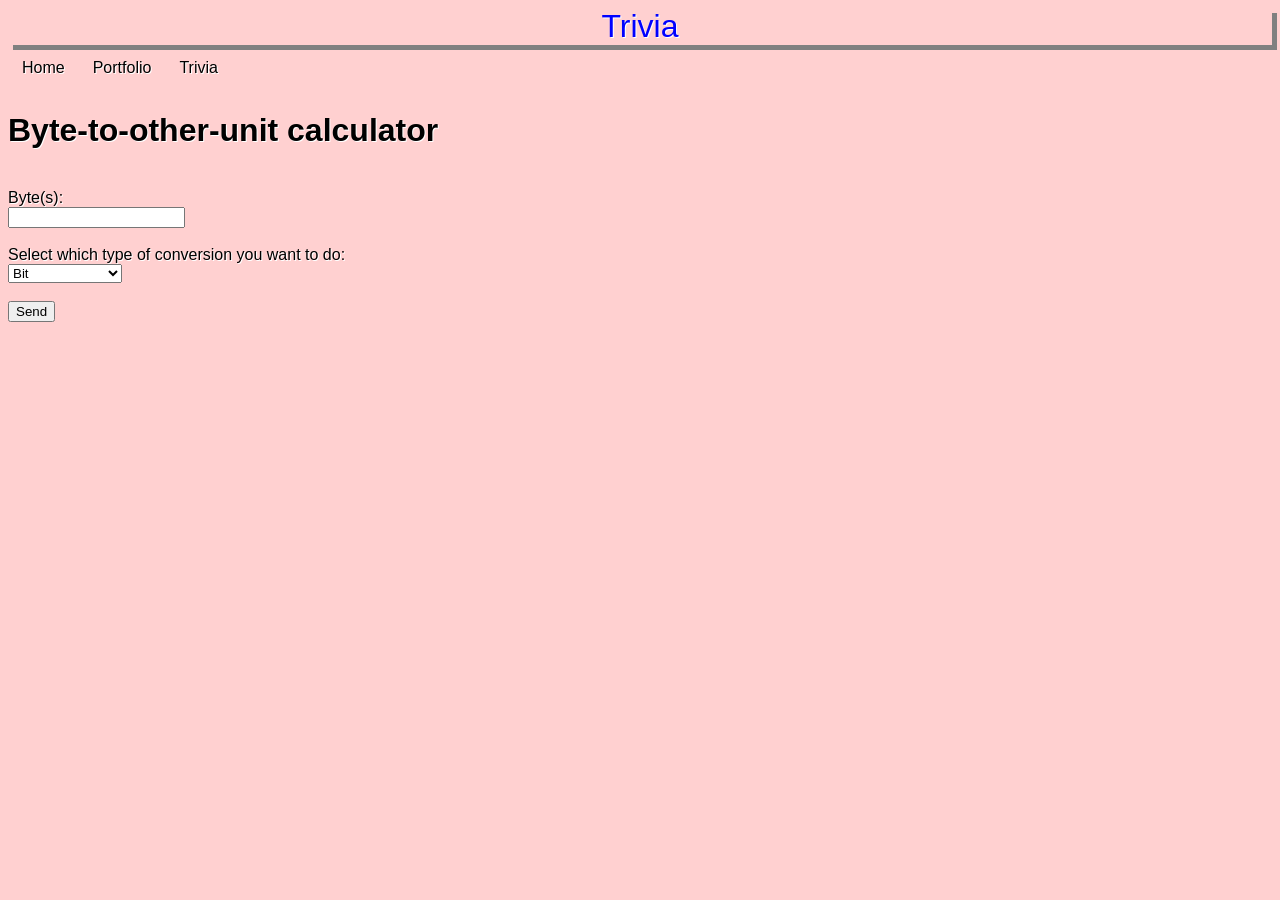
==== trivia.html @ ccc24e23 "First commit for all of the files" ====
<!DOCTYPE html>
<html>
    <head>
        <meta charset="UTF-8">
        <link rel="stylesheet" href="./style.css">
    </head>

    <header>
        Trivia
    </header>

    <div class="navbar">
        <ul>
            <li><a href="index.html">Home</a></li>
            <li><a href="portfolio.html">Portfolio</a></li>
            <li><a href="trivia.html">Trivia</a></li>
        </ul>
    </div>

    <body>
        <h1>Byte-to-other-unit calculator</h1>

        <form id="byte-calc" style="white-space: pre-line">
            <label for="byte-count">Byte(s): </label>
            <input id="byte-count" name="byte-count" type="number" required>

            <label for="bytesel">Select which type of conversion you want to do:</label>
            <select name="bytetype" id="bytetype">
                <option value="bit">Bit</option>
                <option value="kilobyte">Kilobyte (KB)</option>
                <option value="megabyte">Megabyte (MB)</option>
                <option value="gigabyte">Gigabyte (GB)</option>
            </select> 

            <button type="onclick" onclick="byteCalculate()">Send</button>
        </form>

        <p id="converted-num"></p>
    </body>

    <script src="script.js"></script>
</html>
---- style.css ----
html {
  background-color: #ffd0d0;
}

body {
  font-family: "Arial";
  text-shadow: 1px 1px white;
}

a {
  text-decoration: none;
}

a:hover {
  background-color: lightgray;
}

header {
  font-family: 'Trebuchet MS', 'Lucida Sans Unicode', 'Lucida Grande', 'Lucida Sans', Arial, sans-serif;
  font-size: 32px;
  color: blue;
  text-align: center;
  box-shadow: 5px 5px gray;
}

div.navbar ul {
  list-style-type: none;
  margin: 0;
  padding: 0;
  display: flex;
}

div.navbar ul li a {
  display: block;
  color: black;
  padding: 14px 14px;
  text-decoration: none;
}

div.navbar ul li a:hover {
  background-color: lightgray;
}

/* Table formatting */
table {
  width: 100%;
}

table, th, td {
  border: 1px solid black;
  background-color: white;
}

/* Other stuff */

.container {
  display: flex;
  background-color: #3498DB;
  box-shadow: 5px 5px 0px black
}

.container div {
  background-color: #f1f1f1;
  margin: 10px;
  padding: 20px;
  font-size: 18px;
}
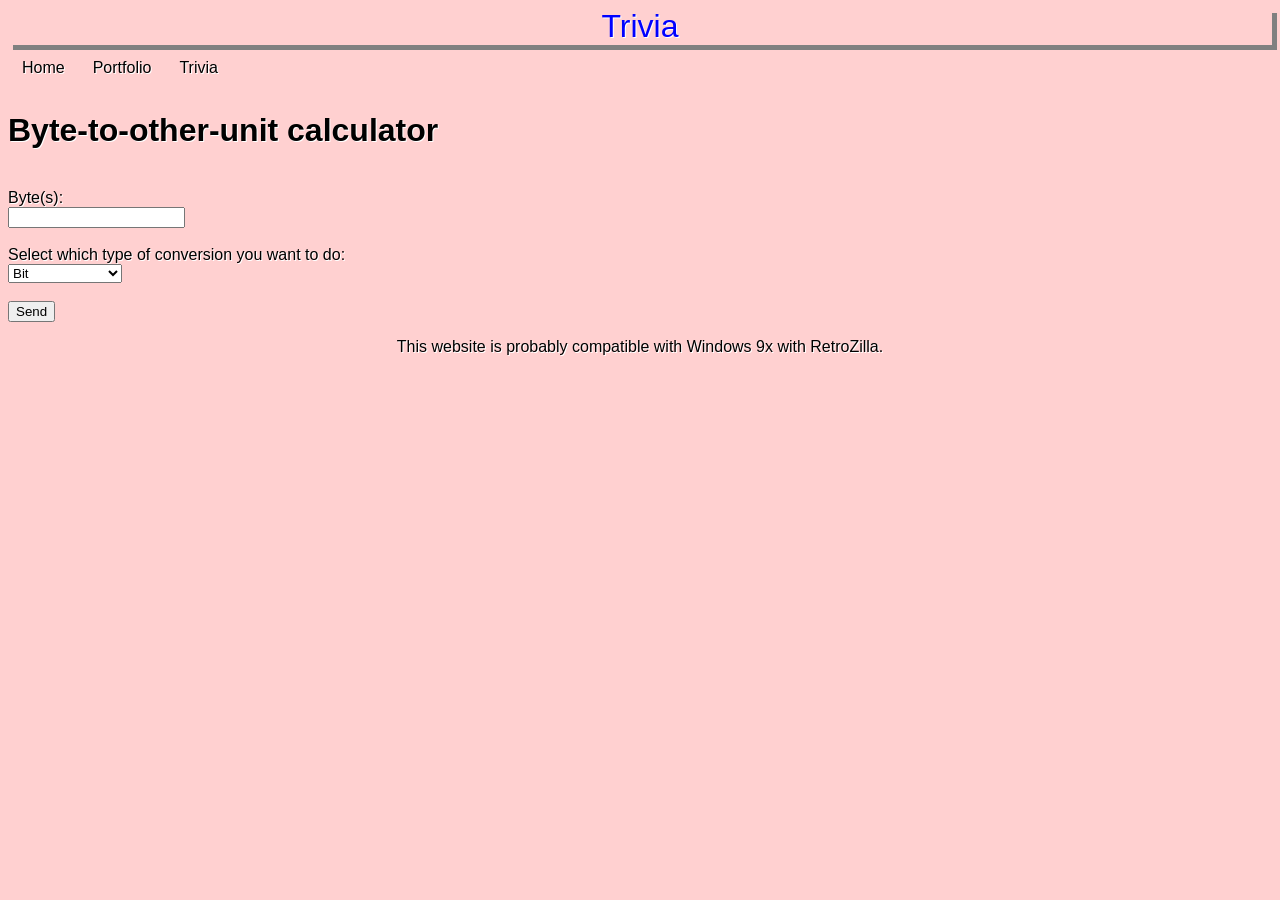
==== commit 767342eb: "Add footer to each page" ====
--- a/trivia.html
+++ b/trivia.html
@@ -36,6 +36,10 @@
         </form>
 
         <p id="converted-num"></p>
+
+        <footer>
+            <p style="text-align: center">This website is probably compatible with Windows 9x with RetroZilla.</p>
+        </footer>
     </body>
 
     <script src="script.js"></script>
